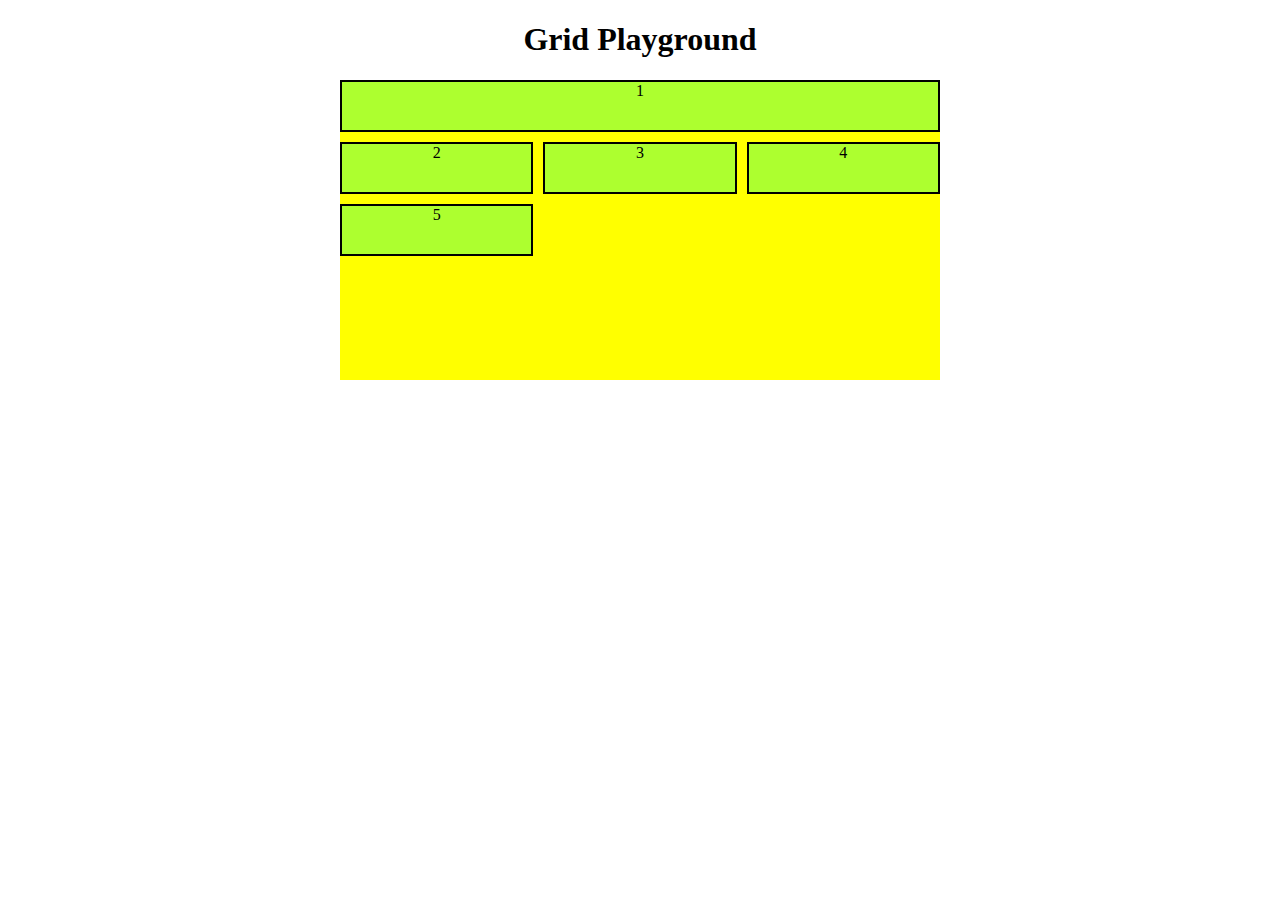
==== index.html @ 820fb314 "Grid Playground" ====
<!DOCTYPE html>
<html lang="en">
<head>
    <meta charset="UTF-8">
    <meta name="viewport" content="width=device-width, initial-scale=1.0">
    <title>Css</title>
    <link rel="stylesheet" href="style.css">
</head>
<body>
    <h1>Grid Playground</h1>
    <div class="container">
        <div class="item one">1</div>
        <div class="item">2</div>
        <div class="item">3</div>
        <div class="item">4</div>
        <div class="item">5</div>
 
    </div>
</body>
</html>
---- style.css ----
.container{
    width: 600px;
    height: 300px;
    background-color: yellow;
    display: grid;
    /* grid-template-rows: 80px 80px 80px ;
    grid-template-columns: 100px 100px 100px; */

  
    grid-template-rows: repeat(5 ,1fr);
    grid-template-columns: repeat(3 ,1fr);
    margin: 0 auto;
    column-gap: 10px;
    row-gap: 10px;
}
h1{
    text-align: center;
}
.item{
    /* width: 100px;
    height: 50px; */
    background-color: greenyellow;
    border: 2px solid black;
    text-align: center;
}

.one{
    grid-column-start:1 ;
    grid-column-end: 4;
}
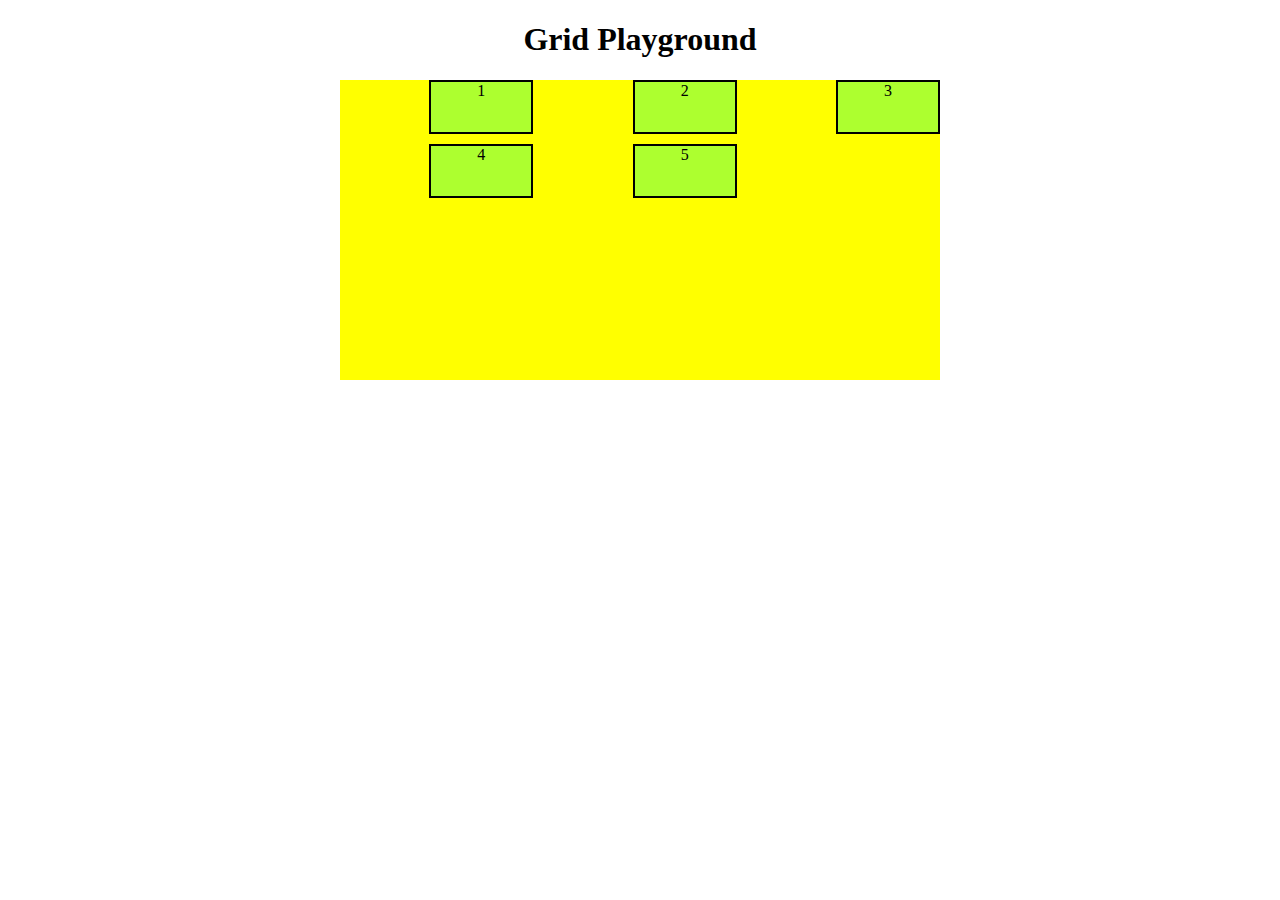
==== commit 2f82a7d2: "compalet the change" ====
--- a/index.html
+++ b/index.html
@@ -10,7 +10,7 @@
     <h1>Grid Playground</h1>
     <div class="container">
         <div class="item one">1</div>
-        <div class="item">2</div>
+        <div class="item two">2</div>
         <div class="item">3</div>
         <div class="item">4</div>
         <div class="item">5</div>
--- a/style.css
+++ b/style.css
@@ -12,19 +12,27 @@
     margin: 0 auto;
     column-gap: 10px;
     row-gap: 10px;
+    justify-items: end;
 }
 h1{
     text-align: center;
 }
 .item{
-    /* width: 100px;
-    height: 50px; */
+    width: 100px;
+    height: 50px;
     background-color: greenyellow;
     border: 2px solid black;
     text-align: center;
+   
 }
 
-.one{
+/* .one{
     grid-column-start:1 ;
     grid-column-end: 4;
-}+    grid-column: 1/4;
+    grid-column: 1/span 3;
+}
+
+.two{
+    grid-row: 1/2;
+} */